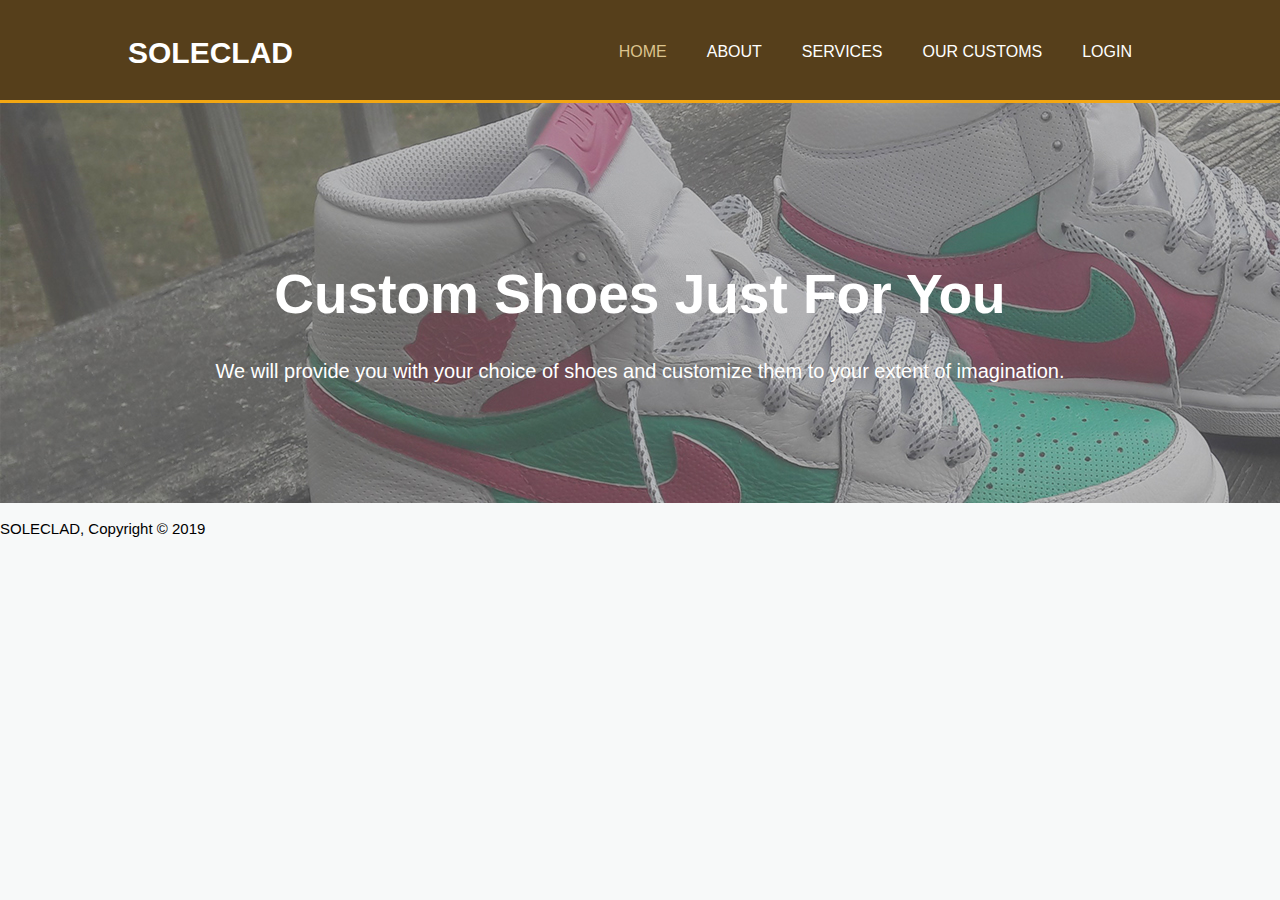
==== index.html @ a84bc78d "updated" ====
<!DOCTYPE html>
<html>
    <head>
        <title>
            SOLECLAD | HOME
        </title>
        <link rel="stylesheet" href="./css/style.css">
    </head>
    <body>
        <header>
            <div class="container">
                <div id="branding">
                     <h1>SOLECLAD</h1>
                </div>
                <nav>
                    <ul>
                        <li class="highlight"><a href="index.html">Home</a></li>
                        <li><a href="about.html">About</a></li>
                        <li><a href="services.html">Services</a></li>
                        <li><a href="custom.html">our customs</a></li>
                        <li><a href="login.html">login</a></li>
                    </ul>
                </nav>
            </div>
        </header>

        <section id="showcase">
            <div class="container">
                <h1>
                    Custom Shoes Just For You
                </h1>
                <p>
                    We will provide you with your choice of shoes and customize them to your extent of imagination.
                </p>
            </div>
        </section>

        <section id="boxes">
            <div class="container">
                
            </div>
        </section>

        <footer>
            <p>SOLECLAD, Copyright &copy; 2019</p>
        </footer>
    </body>
</html>
---- css/style.css ----
body{
    font-family: Arial, Helvetica, sans-serif;
    font-size: 15px;
    line-height: 1.5;
    padding: 0;
    margin: 0;
    background-color: #f7f9f9;
}

/* global */
.container{
    width: 80%;
    margin: auto;
    overflow: hidden;
}

a{
    text-decoration: none;
}

ul{
    margin: 0;
    padding: 0;
}

/* Header */
header{
    background-color: #563f1b;
    color: #fff;
    padding-top: 30px;
    min-height: 70px;
    border-bottom: #f3a712 3px solid;
}

header a{
    color: #fff;
    text-transform: uppercase;
    font-size: 16px;
}

header li{
    float: left;
    display: inline;
    padding: 0 20px 0 20px;
}

header #branding{
    float: left;
}

header #branding h1{
    margin: 0;
} 

header nav{
    float: right;
    margin-top: 10px;
} 

header .highlight a{
    color:  #dcc48e
}

header a:hover{
    color: #f3a712;
    transition: 0.5s;
}

/* Showcase */
#showcase{
    min-height: 400px;
    background:url('../img/showcase.jpg') 0 -250px;
    text-align: center;
    color: #fff;
}

#showcase h1{
    margin-top: 150px;
    font-size: 55px;
    margin-bottom: 10px;
}

#showcase p{
    font-size: 20px;
}

/* login */
.login{
    margin: auto;
    width: 250px;
    padding: 40px;
    background-color:#fff;
    margin-top: 80px;
    height: 400px;
    margin-bottom: 200px;   
    border-bottom: 0px;
}

.grid{
    margin-top: 50px;
    margin-left: 50px;
    margin-right: 50px;
    display: grid;
    grid-template-columns: repeat(4,25%);
    grid-column-gap: 10px;
    grid-row-gap: 10px;
    
}
.box{
    border: 1px black dashed;
    border-radius: 10px;
    text-align: center;
    background-color: #fff;
}
.box img{
    width: 250px;
}

.box h3{
    margin-bottom: 0px;
}

.box div button{
    margin-bottom: 20px;
}

.cart{
    margin: 50px;
}

.cart button{
    cursor: pointer;
}

.button{
    border: 1px solid #f3a712;
    background: none;
    font-family: montserrat;
    padding: 10px 20px;
    font-size: 20px;
    cursor: pointer;
    position: relative;
    overflow: hidden;
}

.btn{
    color: #f3a712;
}

.btn:hover{
    color: #fff;
    background-color: #f3a712;
    transition: 0.8s;
}

.button::before{
    content: "";
    position: absolute;
    left: 0;
    width: 100%;
    height: 0%;
    background: #f3a712;
    z-index: -1;
    transition: 0.8s;
}

.btn::before{
    top: 0;
    border-radius: 0 0 50% 50%;
}

.btn:hover::before{
    height: 180%;
}
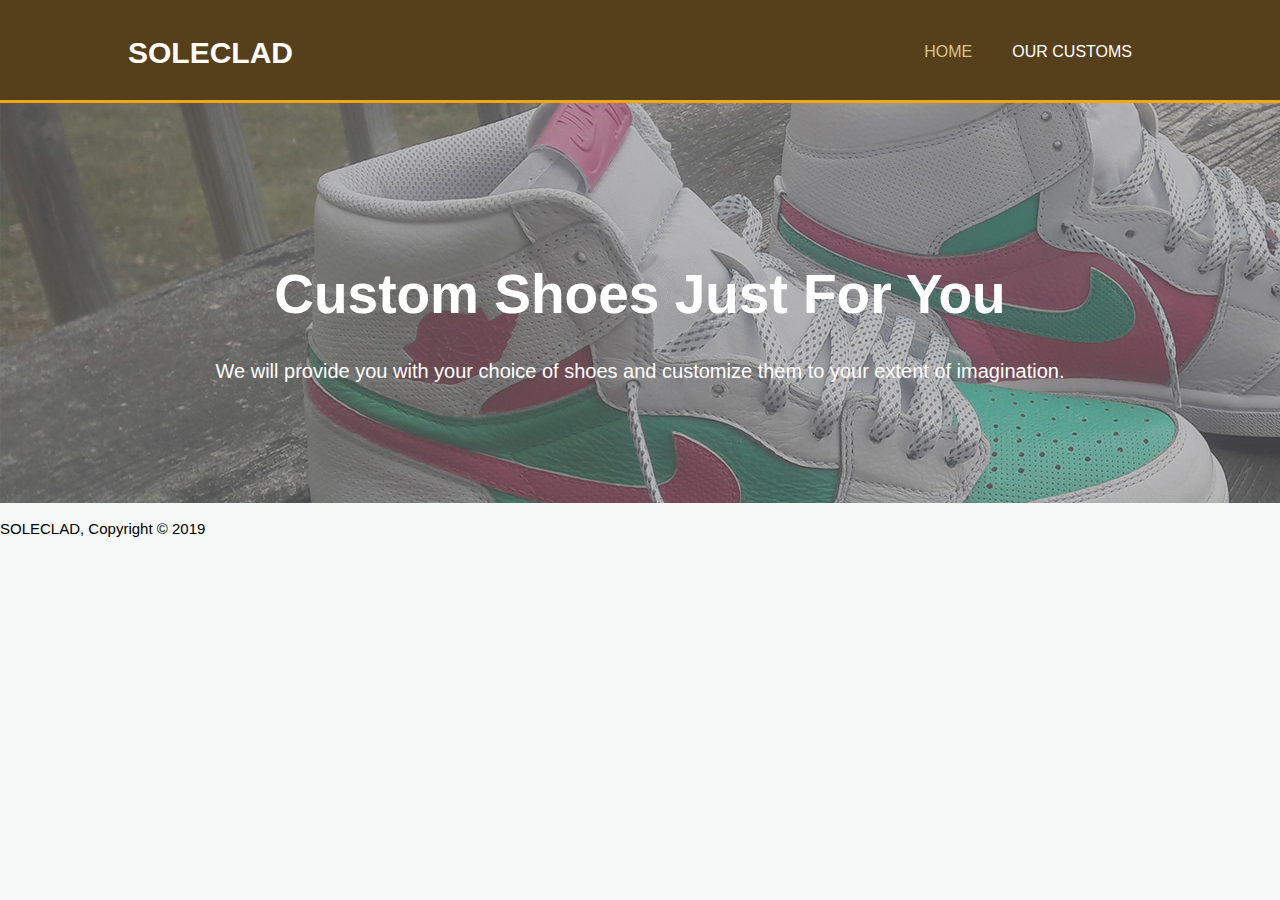
==== commit 1593a509: "sort update" ====
--- a/index.html
+++ b/index.html
@@ -15,10 +15,10 @@
                 <nav>
                     <ul>
                         <li class="highlight"><a href="index.html">Home</a></li>
-                        <li><a href="about.html">About</a></li>
-                        <li><a href="services.html">Services</a></li>
+                        <!--<li><a href="about.html">About</a></li>
+                        <li><a href="services.html">Services</a></li>-->
                         <li><a href="custom.html">our customs</a></li>
-                        <li><a href="login.html">login</a></li>
+                        <!--<li><a href="login.html">login</a></li>-->
                     </ul>
                 </nav>
             </div>
--- a/css/style.css
+++ b/css/style.css
@@ -111,6 +111,7 @@
     border-radius: 10px;
     text-align: center;
     background-color: #fff;
+    z-index: 1;
 }
 .box img{
     width: 250px;
@@ -122,14 +123,6 @@
 
 .box div button{
     margin-bottom: 20px;
-}
-
-.cart{
-    margin: 50px;
-}
-
-.cart button{
-    cursor: pointer;
 }
 
 .button{
@@ -148,7 +141,7 @@
 }
 
 .btn:hover{
-    color: #fff;
+    color: #ffffff;
     background-color: #f3a712;
     transition: 0.8s;
 }
@@ -171,4 +164,79 @@
 
 .btn:hover::before{
     height: 180%;
+}
+
+.btn:focus{
+    outline: 0;
+}
+
+.floating-button{
+    position: fixed;
+    top: 110px;
+    right: 50px;
+    z-index: 3;
+
+}
+
+.fb-holder{
+    width: 100px;
+    height: 60px;
+    border: 0px;
+    border-radius: 30px;
+    background-color: #f3a712;
+    box-shadow: 0px 6px 20px rgba(0, 0, 0, 0.2);
+    cursor: pointer;
+}
+
+
+
+.fb-holder:focus{
+    outline: 0;
+}
+
+/*.cart-overlay{
+    position: fixed;
+    top: 0;
+    right: 0;
+    width: 100%;
+    height: 100%;
+    background: transparent;
+    
+    z-index: 2; 
+}*/
+
+.cart{
+    position: fixed;
+    top: 14.5%;
+    left: 75%;
+    width: 300px;
+    height: 550px;
+    box-shadow: 0px 6px 20px rgba(0, 0, 0, 0.2);
+    overflow: auto;
+    background: #fffcf6;
+    z-index: 4;
+    display: none;
+}
+
+.cart h2{
+    text-align: center;
+}
+
+.close{
+    background: none;
+    border: none;
+    color: #f3a712;
+    float: right;
+    margin: 7px;
+    cursor: pointer;
+}
+
+.cart-contents{
+    display: grid;
+    grid-template-columns: (3,33%);
+}
+
+#Sort{
+    left: 70%;
+    margin-top: 20px;
 }